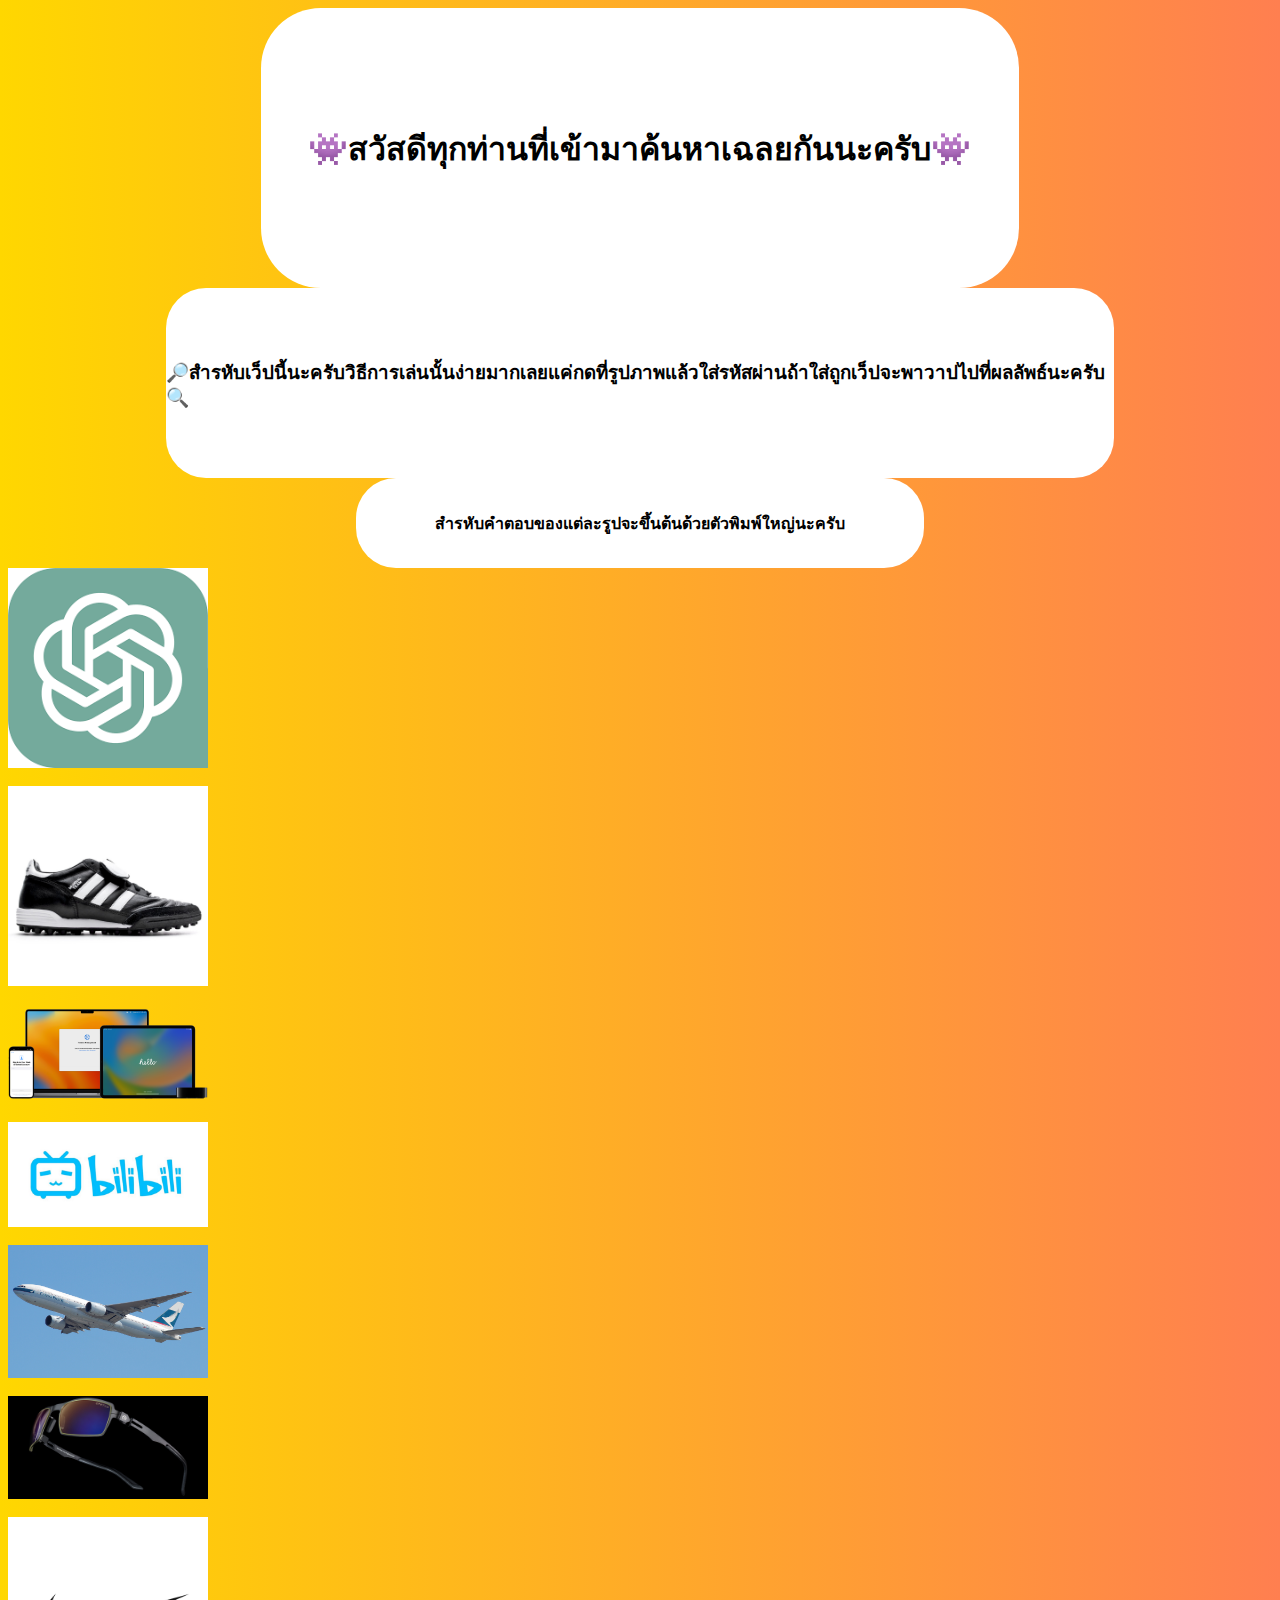
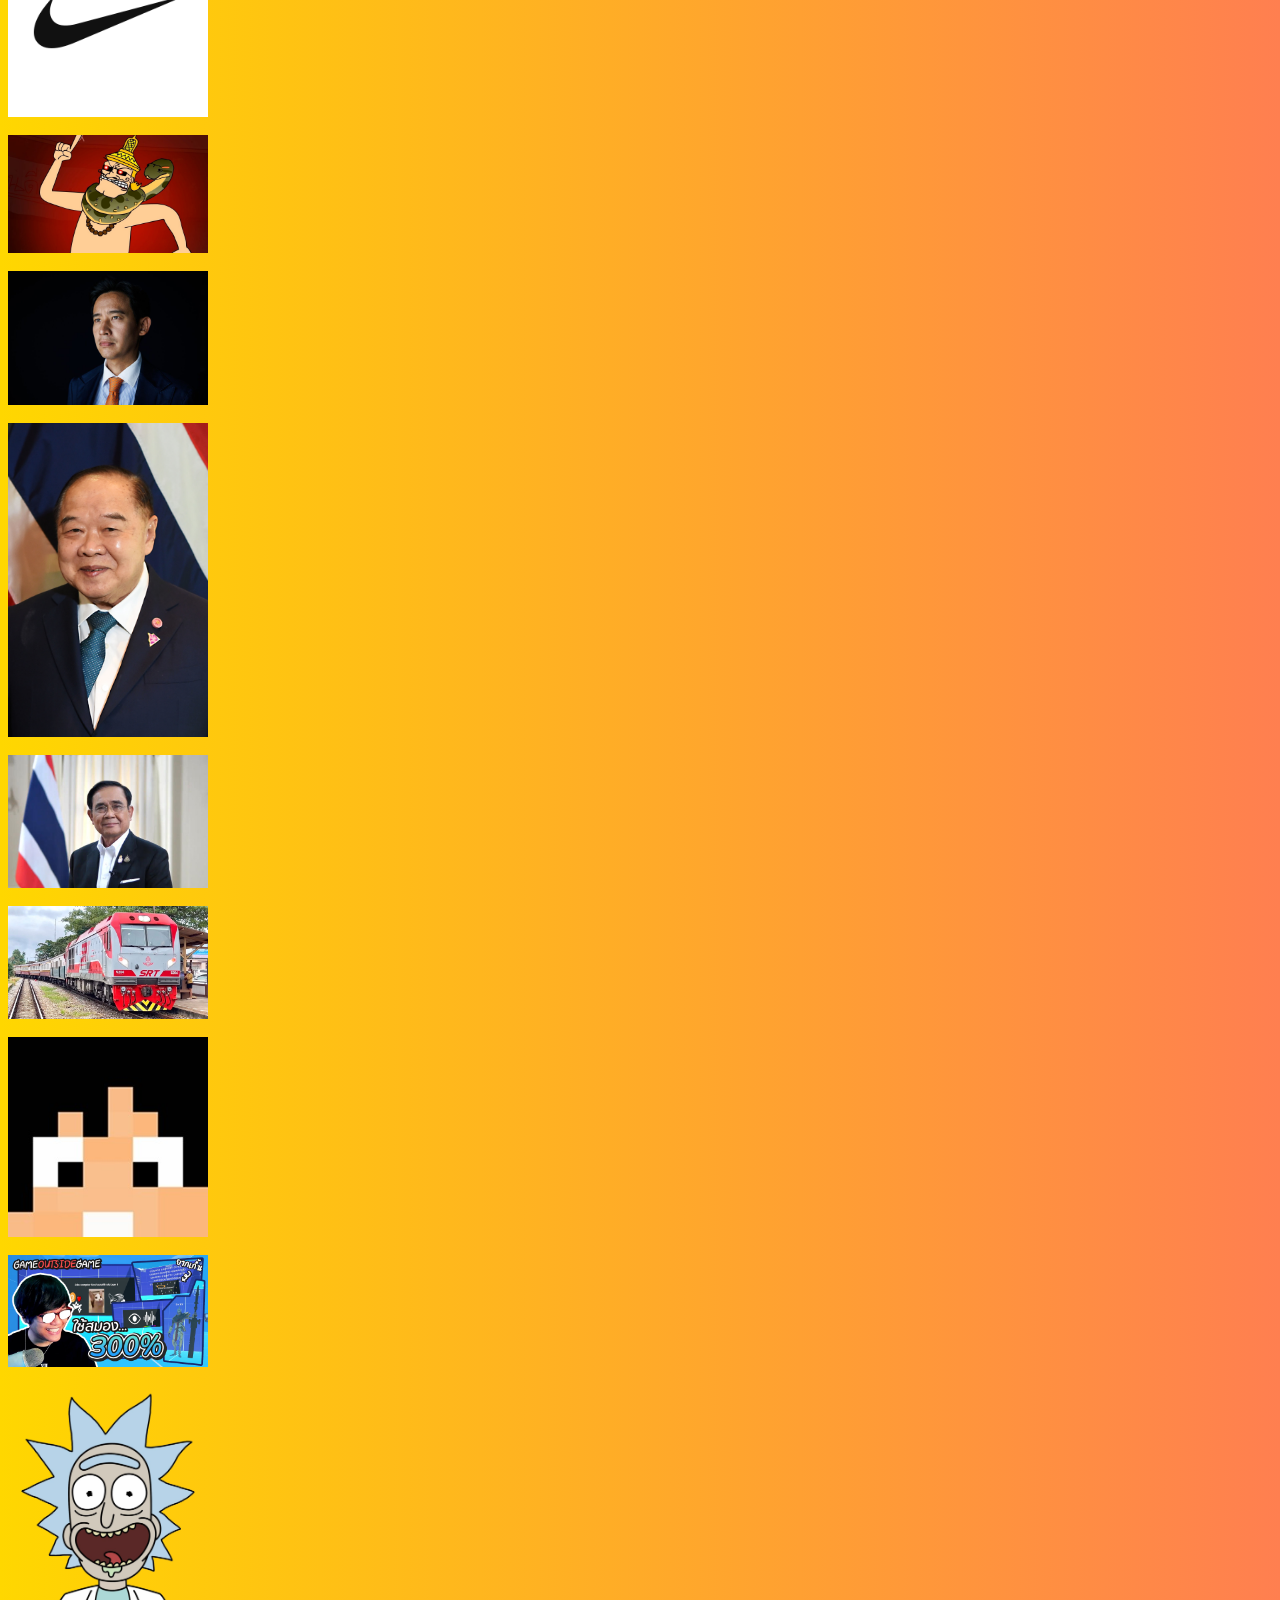
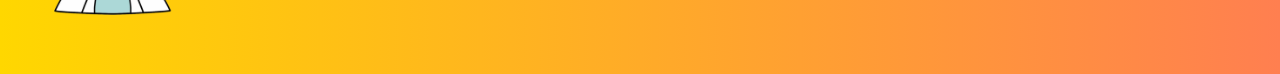
==== index.html @ 63856d42 "Add files via upload" ====
<!DOCTYPE html>
<html lang="en">
<head>
    <meta charset="UTF-8">
    <meta http-equiv="X-UA-Compatible" content="IE=edge">
    <meta name="viewport" content="width=device-width, initial-scale=1.0">
    <title>เฉลยคำใบ้พี่รหัส</title>
    <link rel="shortcut icon"
    href="Rick-And-Morty.png" 
    type="image/x-icon">
    
    <link rel="stylesheet" href="inder.css">
    
    <script>
     function checkMessage(imageId) {
      var message = document.getElementById("message_" + imageId).value;

      if (imageId === 1 && message === "Openai") {
        window.location.href = "jump.html";
      } else if (imageId === 2 && message === "Adidas") {
        window.location.href = "jump.html";
      } else if (imageId === 3 && message === "Apple") {
        window.location.href = "jump.html";
      } else if (imageId === 4 && message === "Anime") {
        window.location.href = "jump.html";
      } else if (imageId === 5 && message === "boeing777") {
        window.location.href = "jump.html";
      } else if (imageId === 6 && message === "Nighthawk") {
        window.location.href = "jump.html";
      } else if (imageId === 7 && message === "Nike") {
        window.location.href = "jump.html";
      } else if (imageId === 8 && message === "Pasulol") {
        window.location.href = "jump.html";
      } else if (imageId === 9 && message === "Pita") {
        window.location.href = "jump.html";
      } else if (imageId === 10 && message === "Prawit") {
        window.location.href = "jump.html";
      } else if (imageId === 11 && message === "Prayut") {
        window.location.href = "jump.html";
      } else if (imageId === 12 && message === "QSY") {
        window.location.href = "true.html";
      } else if (imageId === 13 && message === "Tackle4826") {
        window.location.href = "jump.html";
      } else if (imageId === 14 && message === "Techcast") {
        window.location.href = "jump.html";
      } else if (imageId === 15 && message === "Rick") {
        window.location.href = "jump.html";
      } else {
        alert("เลขteleportผิด. โปรดลองใส่อีกครั้ง.");
      }
    }

    function toggleTextBox(imageId) {
      var textBox = document.getElementById("textBox_" + imageId);
      textBox.style.display = (textBox.style.display === "none") ? "block" : "none";
    }
      </script>
      
</head>
<body>
   <div class="rectangle">
    <h1>👾สวัสดีทุกท่านที่เข้ามาค้นหาเฉลยกันนะครับ👾</h1>
   </div> 

   <div class="anyt">
    <h3>🔎สำรหับเว็ปนี้นะครับวิธีการเล่นนั้นง่ายมากเลยแค่กดที่รูปภาพแล้วใส่รหัสผ่านถ้าใส่ถูกเว็ปจะพาวาปไปที่ผลลัพธ์นะครับ🔍</h3>
   </div> 
   <div class="pop">
    <h4>สำรหับคำตอบของแต่ละรูปจะขึ้นต้นด้วยตัวพิมพ์ใหญ่นะครับ</h4>
   </div>
    <img src="openai.png" alt="Image 1" width="200" height="150" onclick="toggleTextBox(1)">
  <br>
  <div id="textBox_1" style="display: none;">
    <input type="text" id="message_1" placeholder="Enter message">
    <button onclick="checkMessage(1)">Submit</button>
  </div>

  <img src="adidas.jpg" alt="Image 2" width="200" height="150" onclick="toggleTextBox(2)">
  <br>
  <div id="textBox_2" style="display: none;">
    <input type="text" id="message_2" placeholder="Enter message">
    <button onclick="checkMessage(2)">Submit</button>
  </div>

  <img src="apple.png" alt="Image 3" width="200" height="150" onclick="toggleTextBox(3)">
  <br>
  <div id="textBox_3" style="display: none;">
    <input type="text" id="message_3" placeholder="Enter message">
    <button onclick="checkMessage(3)">Submit</button>
  </div>
  
  <img src="billbill.jpg" alt="Image 3" width="200" height="150" onclick="toggleTextBox(4)">
  <br>
  <div id="textBox_4" style="display: none;">
    <input type="text" id="message_4" placeholder="Enter message">
    <button onclick="checkMessage(4)">Submit</button>
  </div>
  
  <img src="boeing 777.jpg" alt="Image 3" width="200" height="150" onclick="toggleTextBox(5)">
  <br>
  <div id="textBox_5" style="display: none;">
    <input type="text" id="message_5" placeholder="Enter message">
    <button onclick="checkMessage(5)">Submit</button>
  </div>
  
  <img src="Nighthawk.jpg" alt="Image 3" width="200" height="150" onclick="toggleTextBox(6)">
  <br>
  <div id="textBox_6" style="display: none;">
    <input type="text" id="message_6" placeholder="Enter message">
    <button onclick="checkMessage(6)">Submit</button>
  </div>
  
  <img src="Nike.png" alt="Image 3" width="200" height="150" onclick="toggleTextBox(7)">
  <br>
  <div id="textBox_7" style="display: none;">
    <input type="text" id="message_7" placeholder="Enter message">
    <button onclick="checkMessage(7)">Submit</button>
  </div>
  
  <img src="pasuslol.jpg" alt="Image 3" width="200" height="150" onclick="toggleTextBox(8)">
  <br>
  <div id="textBox_8" style="display: none;">
    <input type="text" id="message_8" placeholder="Enter message">
    <button onclick="checkMessage(8)">Submit</button>
  </div>
  
  <img src="pita.jpg" alt="Image 3" width="200" height="150" onclick="toggleTextBox(9)">
  <br>
  <div id="textBox_9" style="display: none;">
    <input type="text" id="message_9" placeholder="Enter message">
    <button onclick="checkMessage(9)">Submit</button>
  </div>
  
  <img src="Prawit_Wongsuwan_(2018)_cropped.jpg" alt="Image 3" width="200" height="150" onclick="toggleTextBox(10)">
  <br>
  <div id="textBox_10" style="display: none;">
    <input type="text" id="message_10" placeholder="Enter message">
    <button onclick="checkMessage(10)">Submit</button>
  </div>
  
  <img src="prayut.jpg" alt="Image 3" width="200" height="150" onclick="toggleTextBox(11)">
  <br>
  <div id="textBox_11" style="display: none;">
    <input type="text" id="message_11" placeholder="Enter message">
    <button onclick="checkMessage(11)">Submit</button>
  </div>
  
  <img src="qsy.jpg" alt="Image 3" width="200" height="150" onclick="toggleTextBox(12)">
  <br>
  <div id="textBox_12" style="display: none;">
    <input type="text" id="message_12" placeholder="Enter message">
    <button onclick="checkMessage(12)">Submit</button>
  </div>
  
  <img src="tacklemc.jpg" alt="Image 3" width="200" height="150" onclick="toggleTextBox(13)">
  <br>
  <div id="textBox_13" style="display: none;">
    <input type="text" id="message_13" placeholder="Enter message">
    <button onclick="checkMessage(13)">Submit</button>
  </div>
  
  <img src="teachcast.jpg" alt="Image 3" width="200" height="150" onclick="toggleTextBox(14)">
  <br>
  <div id="textBox_14" style="display: none;">
    <input type="text" id="message_14" placeholder="Enter message">
    <button onclick="checkMessage(14)">Submit</button>
  </div>

  <img src="Rick-And-Morty.png" alt="Image 3" width="200" height="150" onclick="toggleTextBox(15)">
  <br>
  <div id="textBox_15" style="display: none;">
    <input type="text" id="message_15" placeholder="Enter message">
    <button onclick="checkMessage(15)">Submit</button>
  </div>

  <!-- Add more images and text boxes as needed -->

</body>
</html>
---- inder.css ----
body {
    
    background: linear-gradient(to left, coral, gold);
    opacity: 1;
  }
  
  .rectangle {
    width: 60%;
    height: 280px;
    background: #fff;
    border-radius: 60px;
    display: flex;
    align-items: center;
    justify-content: center;
    margin: 0 auto;
  }
  
  .center {
    font-size: 32\px;
  }
  
  .anyt {
    width: 75%;
    height: 190px;
    background: #fff;
    border-radius: 40px;
    display: flex;
    align-items: center;
    justify-content: center;
    margin: 0 auto;
  }

  .pop {
    width: 45%;
    height: 90px;
    background: #fff;
    border-radius: 40px;
    display: flex;
    align-items: center;
    justify-content: center;
    margin: 0 auto;
  }
  
  
  
  .image-frame {
    padding: 10px;
    background-color: #fff;
    border-radius: 50px;
    box-shadow: 0 0 10px rgba(0, 0, 0, 0.1);
  }
  
  img {
    max-width: 100%;
    height: auto;
    display: block;
  }
  
  input[type="text"],
  button {
    margin-top: 20px;
  }
  
  button {
    padding: 10px 15px;
  }
  
  .alert {
    color: red;
    margin-top: 30px;
  }
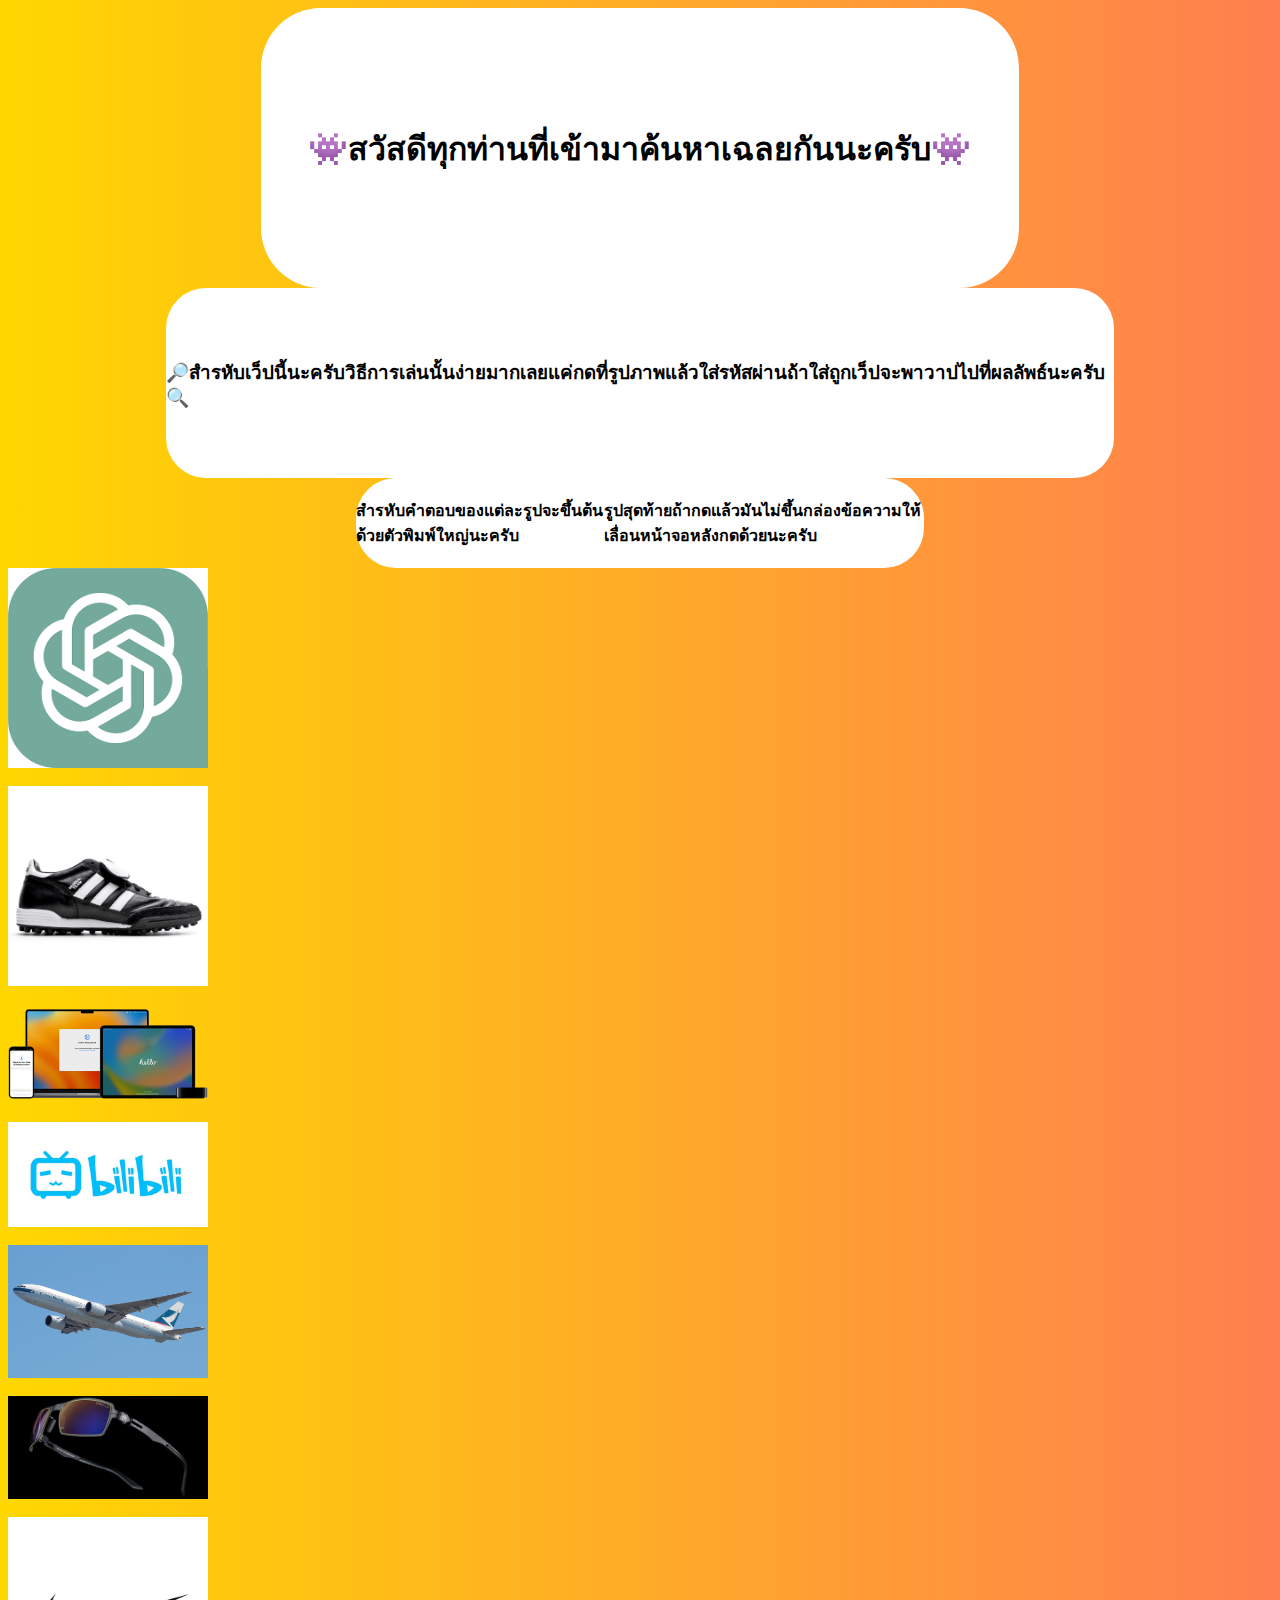
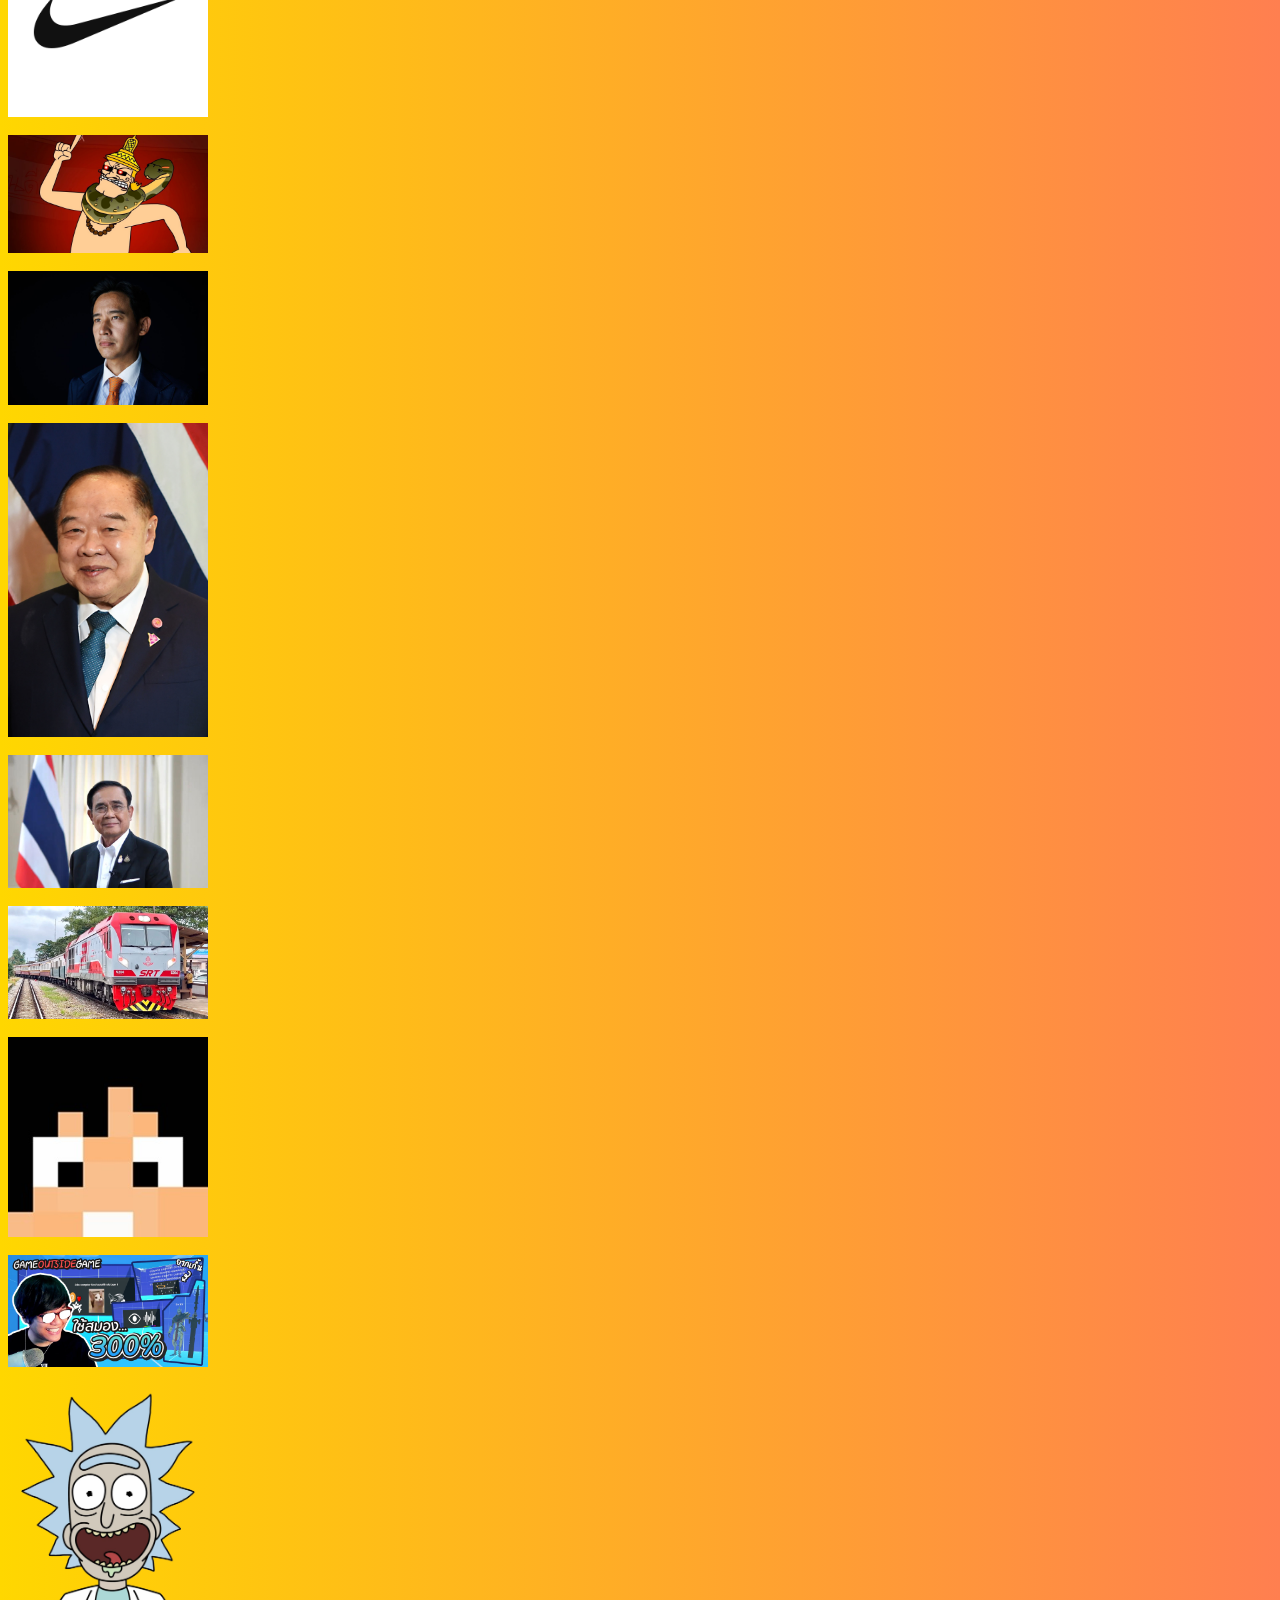
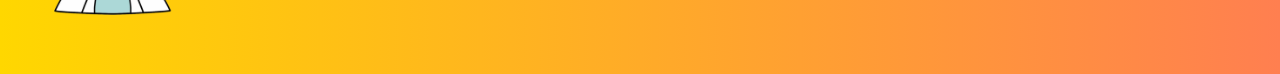
==== commit 76daed6c: "index.html" ====
--- a/index.html
+++ b/index.html
@@ -67,6 +67,7 @@
    </div> 
    <div class="pop">
     <h4>สำรหับคำตอบของแต่ละรูปจะขึ้นต้นด้วยตัวพิมพ์ใหญ่นะครับ</h4>
+       <h4>รูปสุดท้ายถ้ากดแล้วมันไม่ขึ้นกล่องข้อความให้เลื่อนหน้าจอหลังกดด้วยนะครับ</h4>   
    </div>
     <img src="openai.png" alt="Image 1" width="200" height="150" onclick="toggleTextBox(1)">
   <br>
@@ -176,4 +177,4 @@
   <!-- Add more images and text boxes as needed -->
 
 </body>
-</html>+</html>
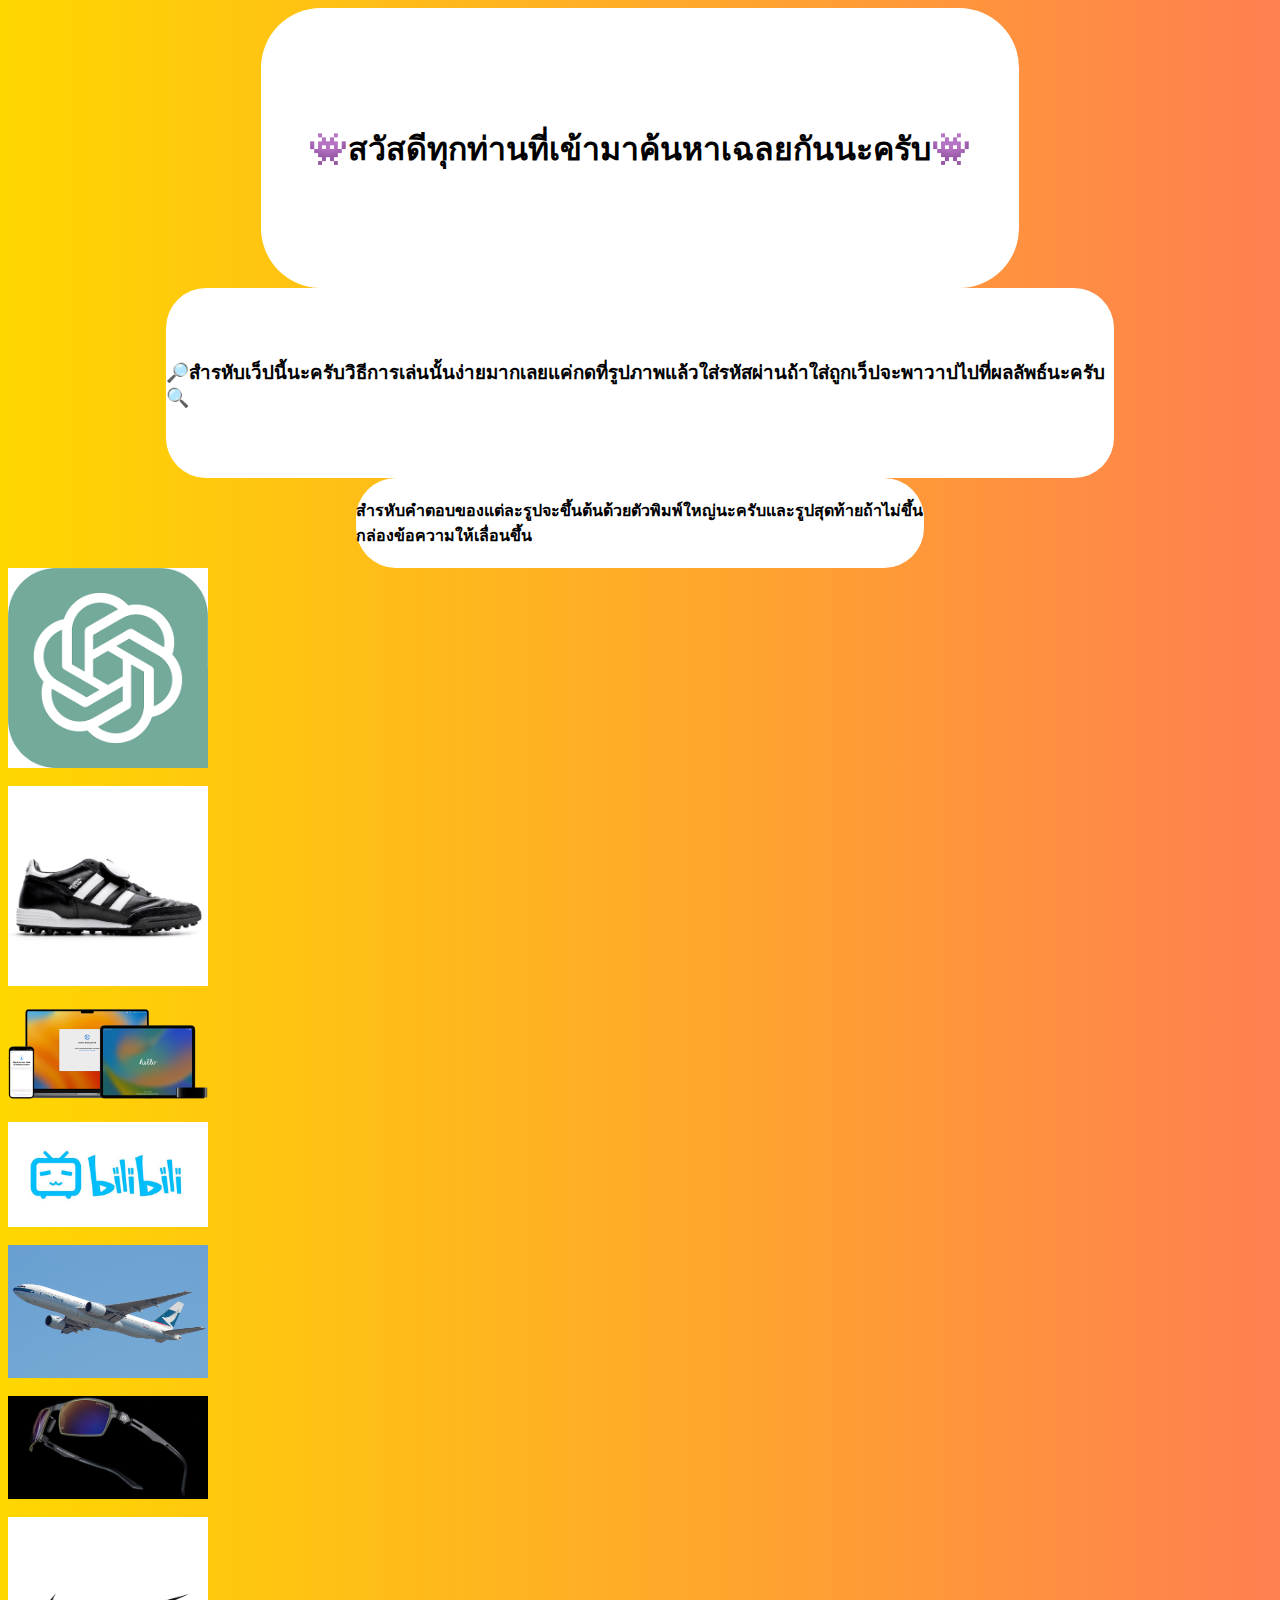
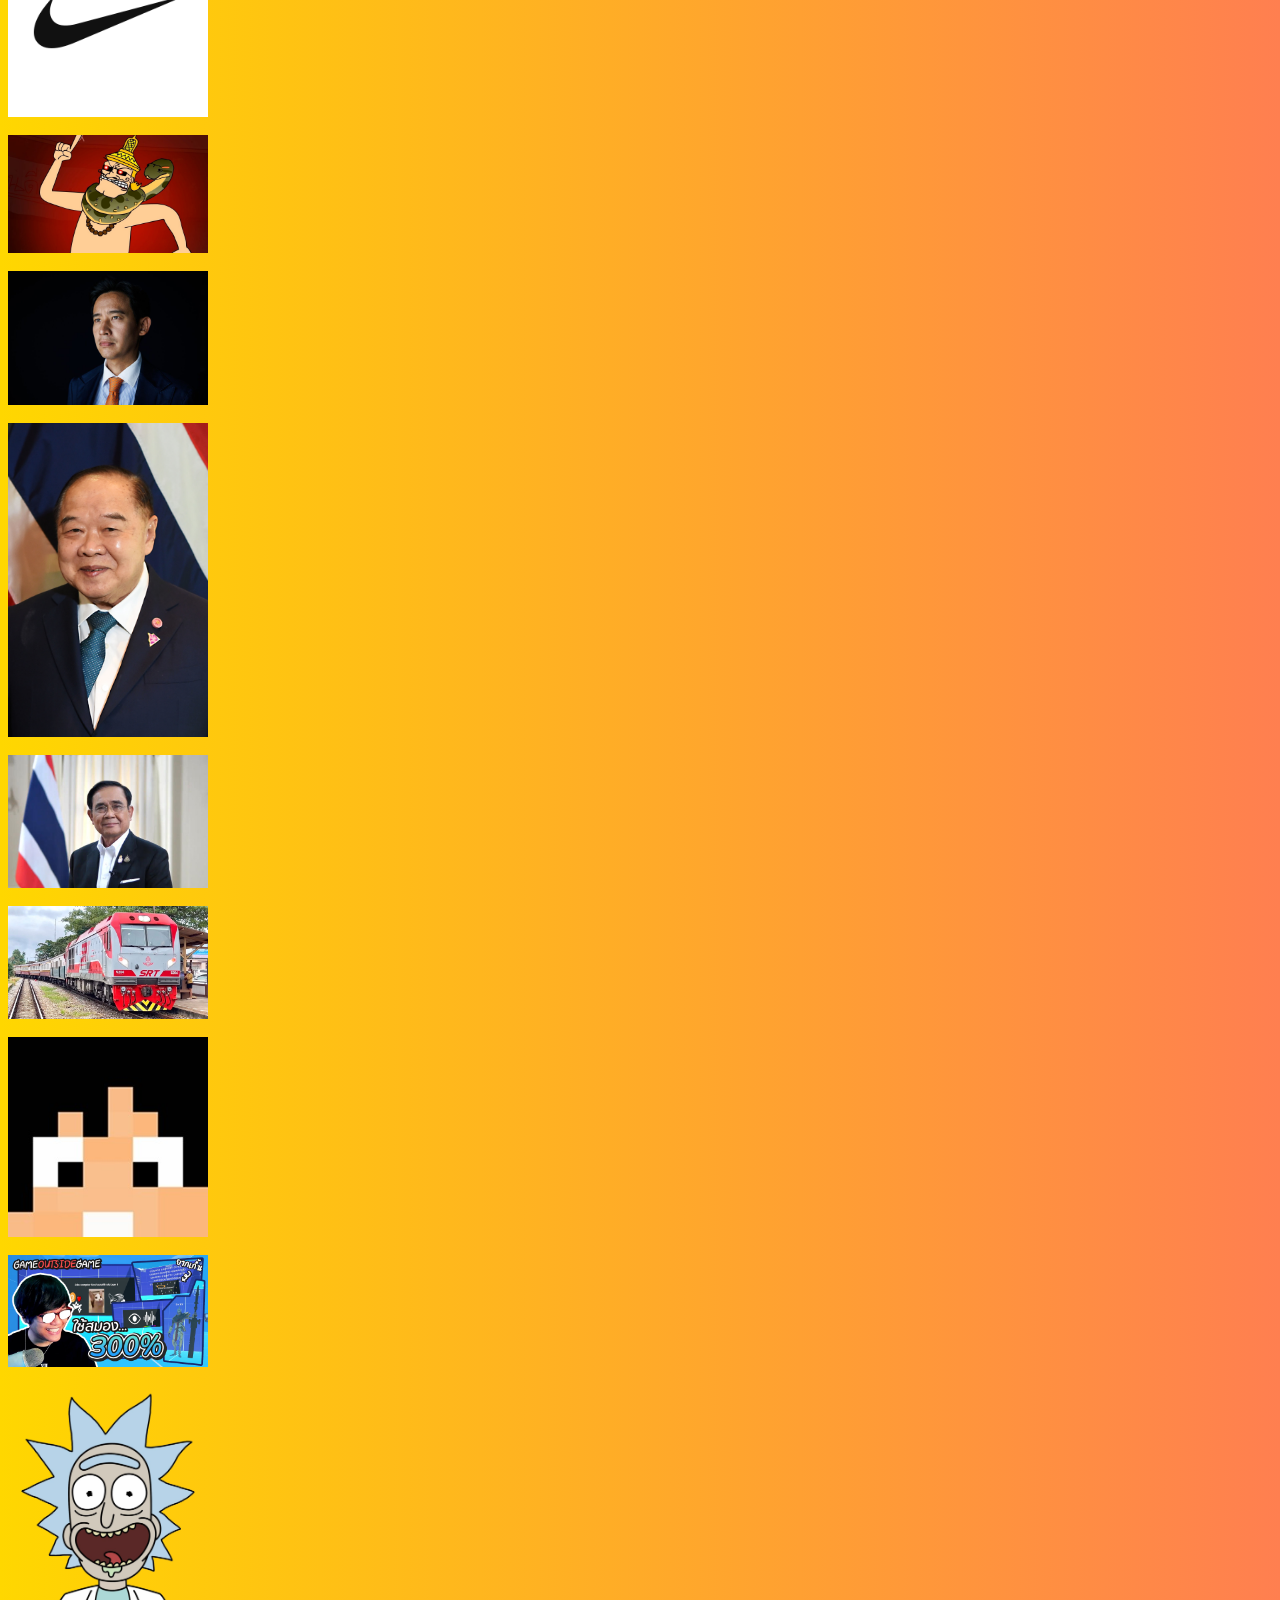
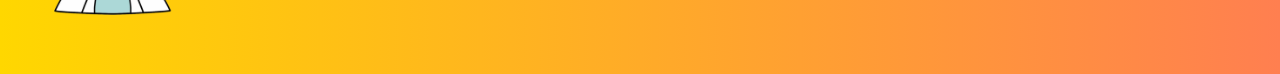
==== commit 1a249098: "index.html" ====
--- a/index.html
+++ b/index.html
@@ -66,8 +66,8 @@
     <h3>🔎สำรหับเว็ปนี้นะครับวิธีการเล่นนั้นง่ายมากเลยแค่กดที่รูปภาพแล้วใส่รหัสผ่านถ้าใส่ถูกเว็ปจะพาวาปไปที่ผลลัพธ์นะครับ🔍</h3>
    </div> 
    <div class="pop">
-    <h4>สำรหับคำตอบของแต่ละรูปจะขึ้นต้นด้วยตัวพิมพ์ใหญ่นะครับ</h4>
-       <h4>รูปสุดท้ายถ้ากดแล้วมันไม่ขึ้นกล่องข้อความให้เลื่อนหน้าจอหลังกดด้วยนะครับ</h4>   
+    <h4>สำรหับคำตอบของแต่ละรูปจะขึ้นต้นด้วยตัวพิมพ์ใหญ่นะครับและรูปสุดท้ายถ้าไม่ขึ้นกล่องข้อความให้เลื่อนขึ้น</h4>
+       
    </div>
     <img src="openai.png" alt="Image 1" width="200" height="150" onclick="toggleTextBox(1)">
   <br>
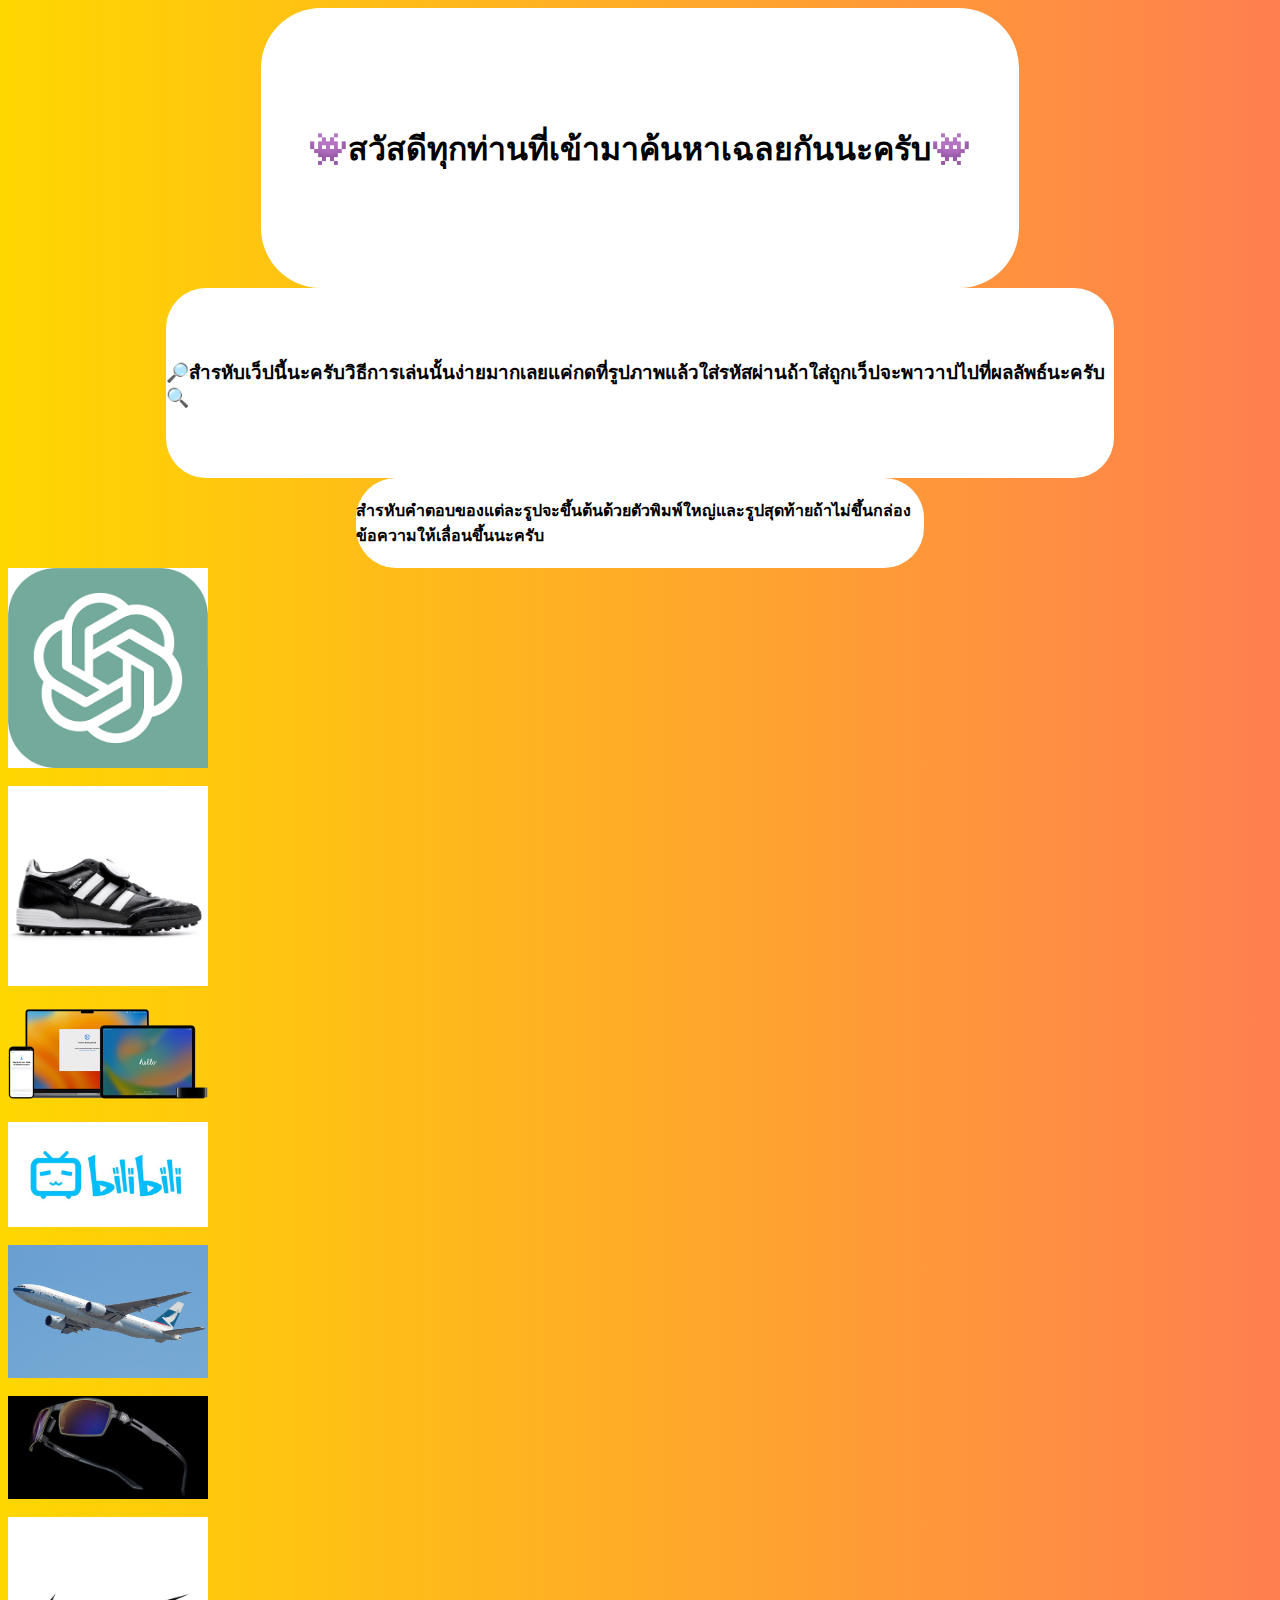
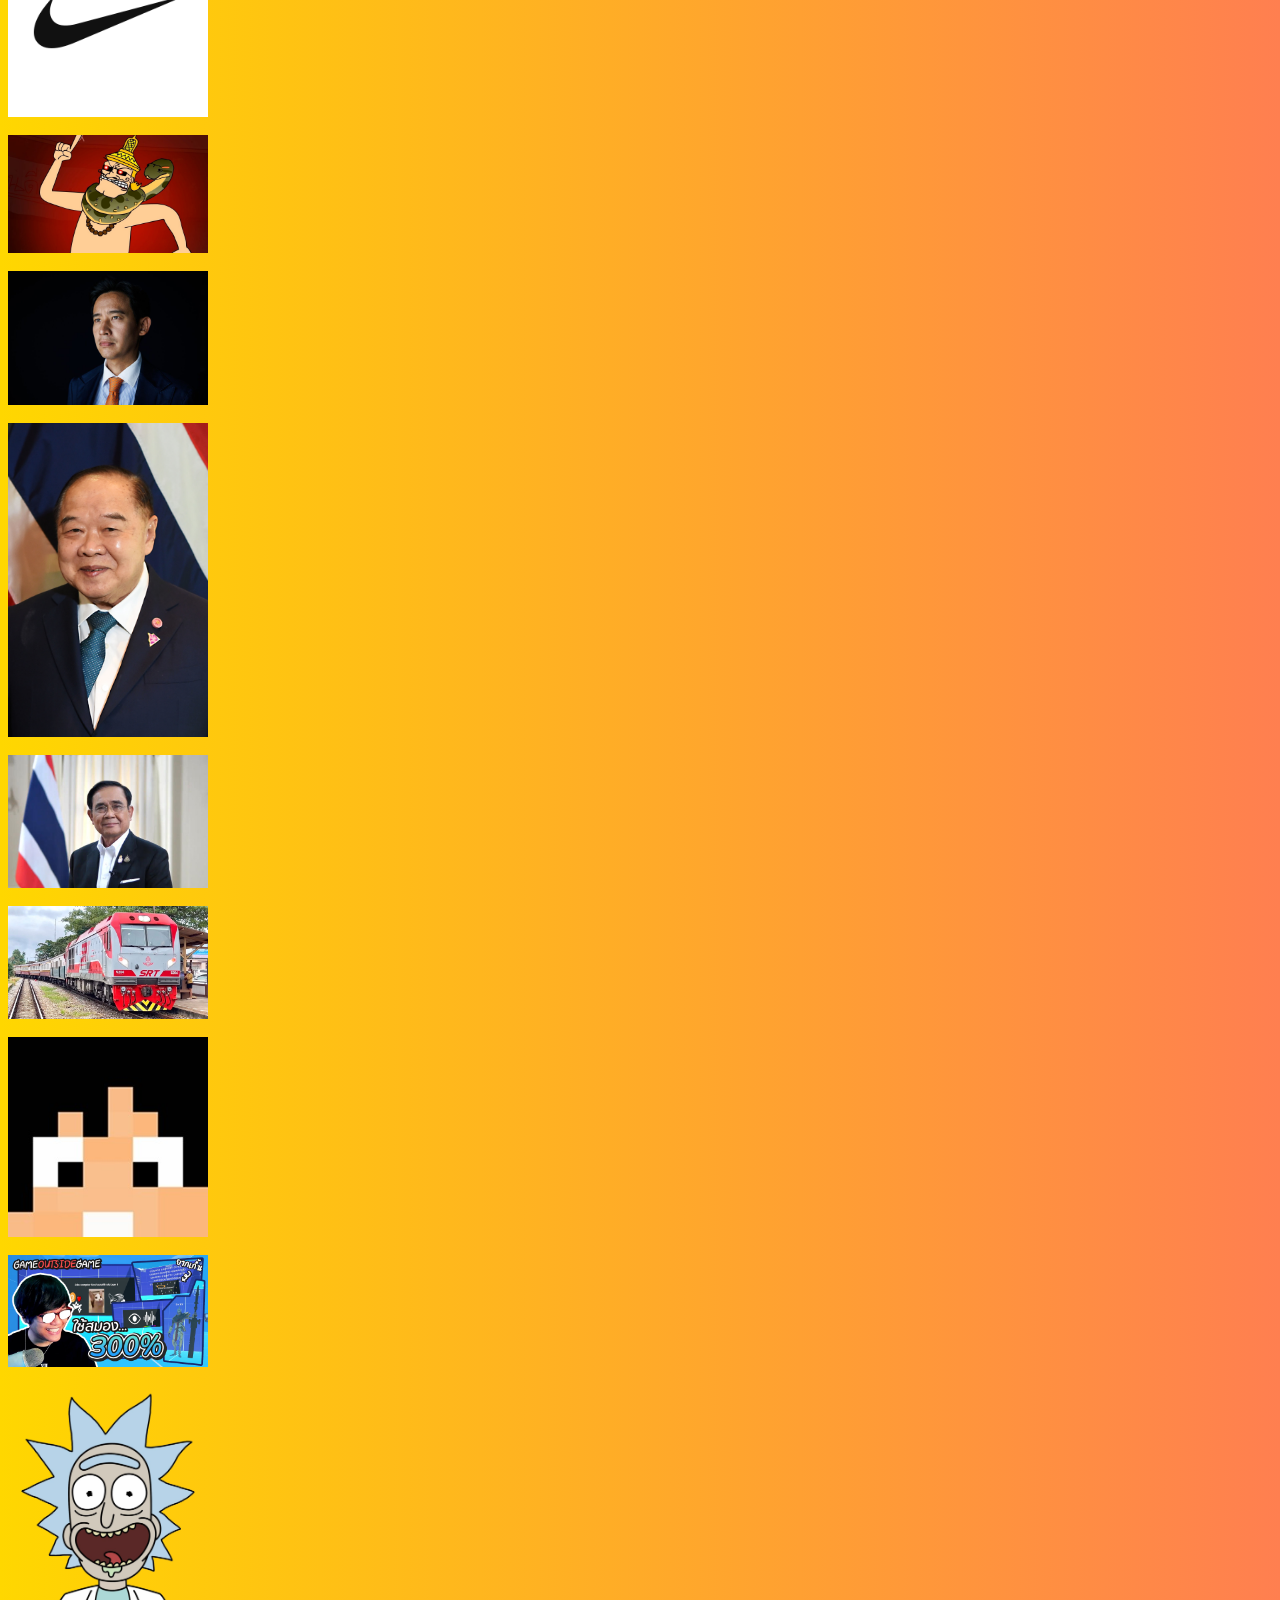
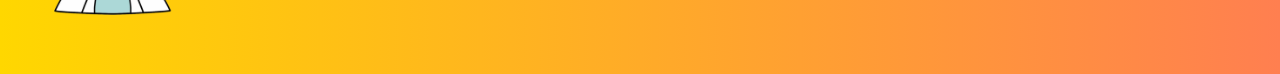
==== commit fa272878: "index.html" ====
--- a/index.html
+++ b/index.html
@@ -66,7 +66,7 @@
     <h3>🔎สำรหับเว็ปนี้นะครับวิธีการเล่นนั้นง่ายมากเลยแค่กดที่รูปภาพแล้วใส่รหัสผ่านถ้าใส่ถูกเว็ปจะพาวาปไปที่ผลลัพธ์นะครับ🔍</h3>
    </div> 
    <div class="pop">
-    <h4>สำรหับคำตอบของแต่ละรูปจะขึ้นต้นด้วยตัวพิมพ์ใหญ่นะครับและรูปสุดท้ายถ้าไม่ขึ้นกล่องข้อความให้เลื่อนขึ้น</h4>
+    <h4>สำรหับคำตอบของแต่ละรูปจะขึ้นต้นด้วยตัวพิมพ์ใหญ่และรูปสุดท้ายถ้าไม่ขึ้นกล่องข้อความให้เลื่อนขึ้นนะครับ</h4>
        
    </div>
     <img src="openai.png" alt="Image 1" width="200" height="150" onclick="toggleTextBox(1)">
